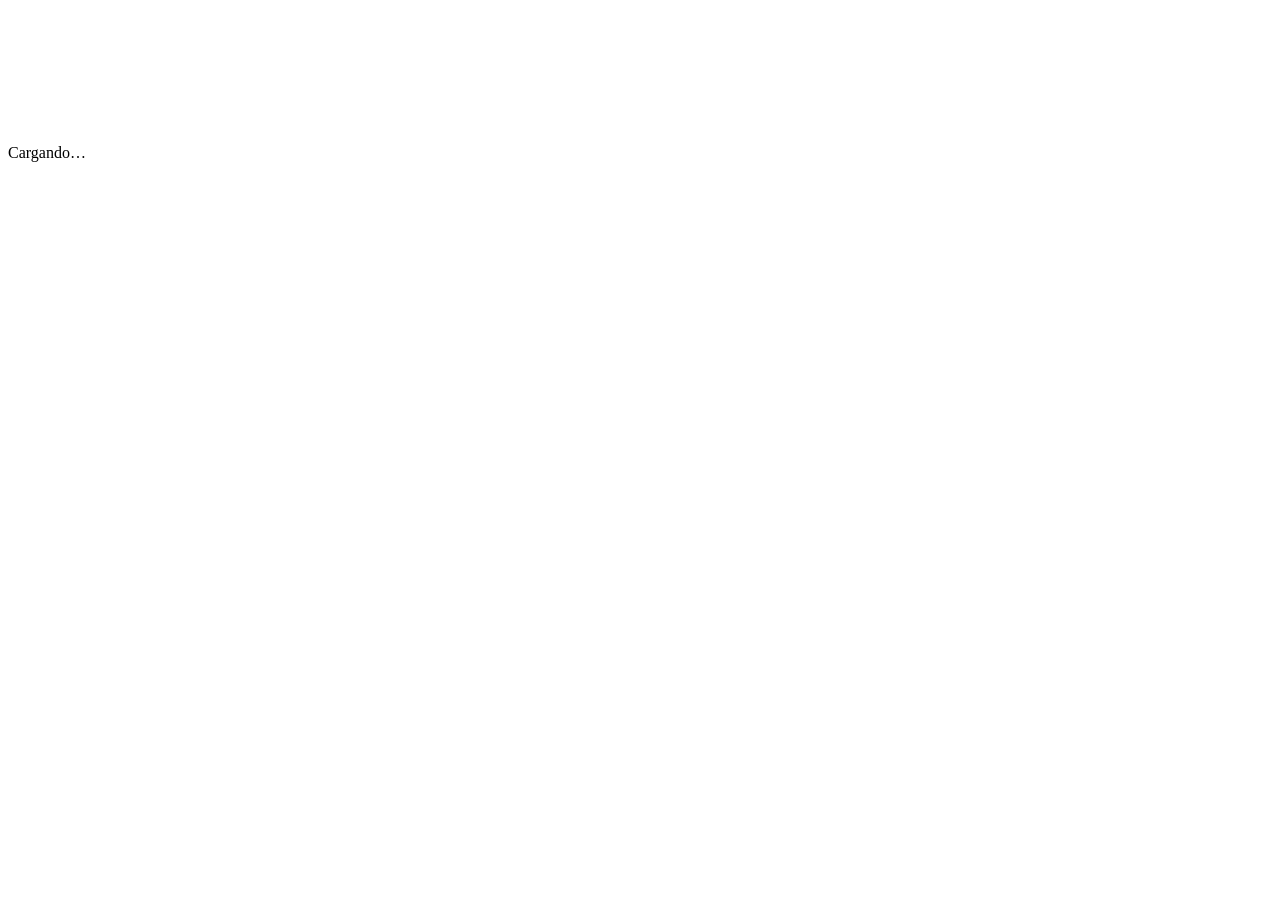
==== public/index.html @ 73056239 "El Gran Scavenger Hunt: team app, admin, Supabase hunt schema Co-Authored-By: Claude Opus 5.5 <norep" ====
<!doctype html>
<html lang="es">
<head>
<meta charset="utf-8">
<meta name="viewport" content="width=device-width,initial-scale=1,viewport-fit=cover">
<meta name="theme-color" content="#16347F">
<meta name="robots" content="noindex">
<title>El Gran Scavenger Hunt</title>
<link rel="manifest" href="/manifest.webmanifest">
<link rel="icon" href="/icon.svg" type="image/svg+xml">
<link rel="apple-touch-icon" href="/icon.svg">
<link rel="preconnect" href="https://fonts.googleapis.com">
<link rel="preconnect" href="https://fonts.gstatic.com" crossorigin>
<link rel="stylesheet" href="https://fonts.googleapis.com/css2?family=Libre+Caslon+Display&family=Libre+Caslon+Text:ital@0;1&family=Albert+Sans:wght@400;500;600;700&family=IBM+Plex+Mono:wght@500&display=swap">
<link rel="stylesheet" href="/app.css">
</head>
<body class="teammode">
<main id="app"><div class="tapp"><section class="c-status" style="min-height:120px"></section><section class="c-cta"><p class="t-p">Cargando…</p></section></div></main>
<div id="toastHost"></div>
<script src="/common.js"></script>
<script src="/team.js"></script>
</body>
</html>
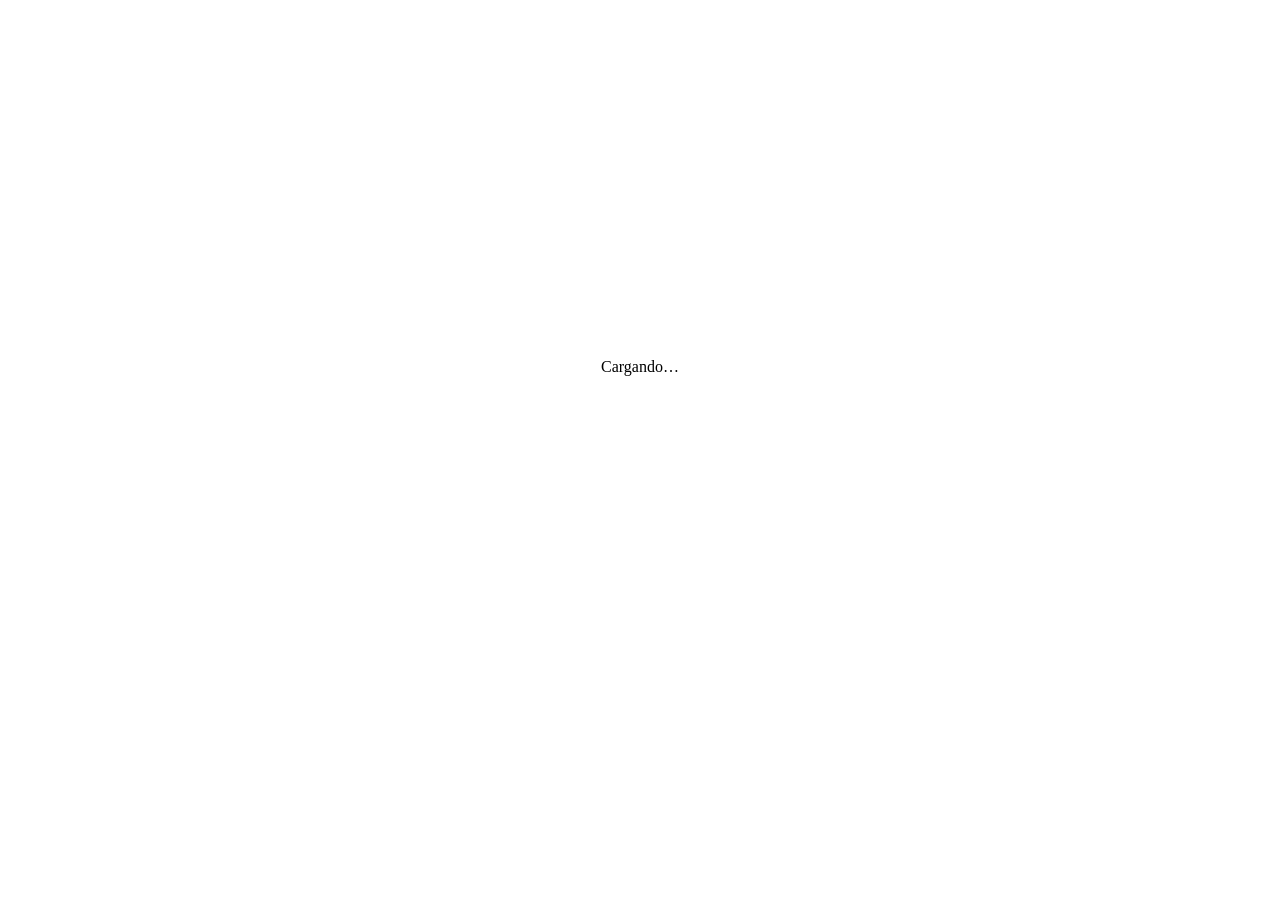
==== commit 1fad5ff8: "Welcome page for visitors without a team link: countdown to Saturday, details, how it works, paste-a" ====
--- a/public/index.html
+++ b/public/index.html
@@ -15,9 +15,11 @@
 <link rel="stylesheet" href="/app.css">
 </head>
 <body class="teammode">
-<main id="app"><div class="tapp"><section class="c-status" style="min-height:120px"></section><section class="c-cta"><p class="t-p">Cargando…</p></section></div></main>
+<main id="app"><p class="t-p" style="text-align:center;padding-top:38vh">Cargando…</p></main>
 <div id="toastHost"></div>
 <script src="/common.js"></script>
+<script src="/motion.js"></script>
+<script src="/landing.js"></script>
 <script src="/team.js"></script>
 </body>
 </html>
